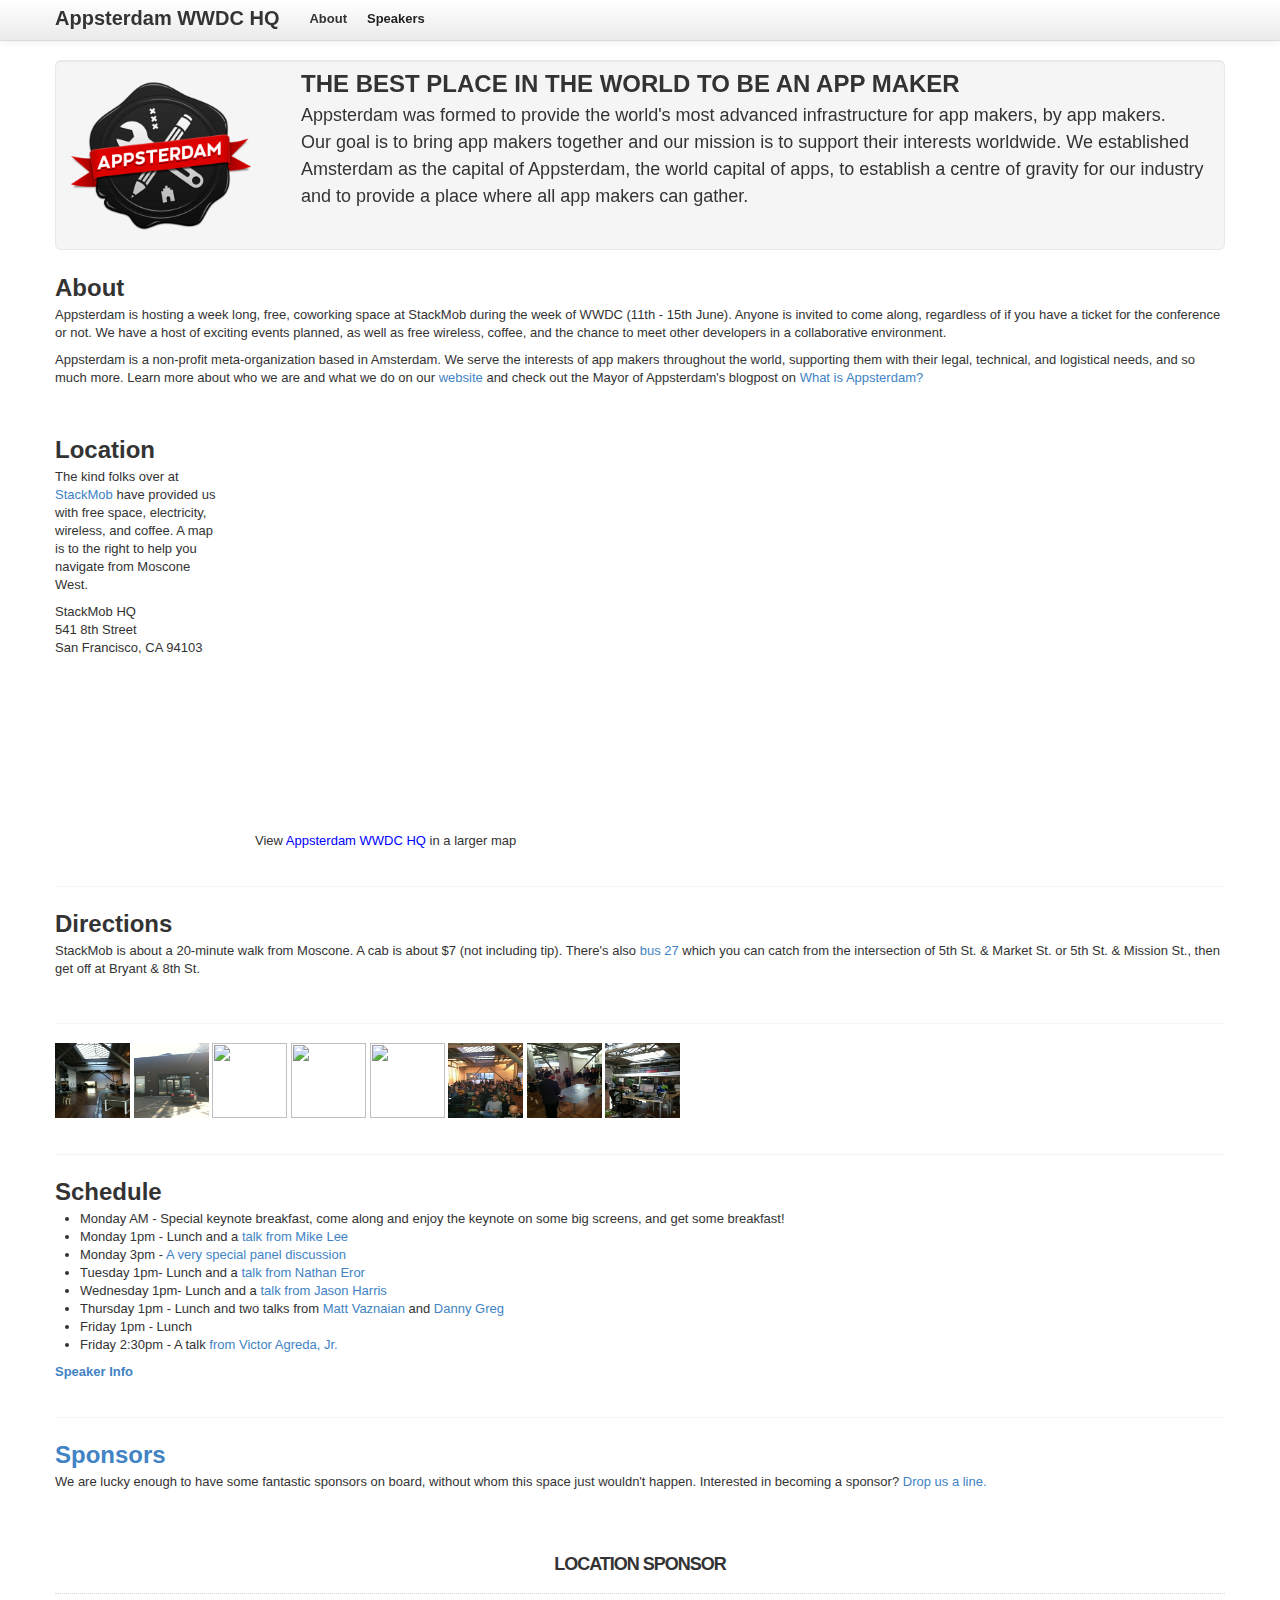
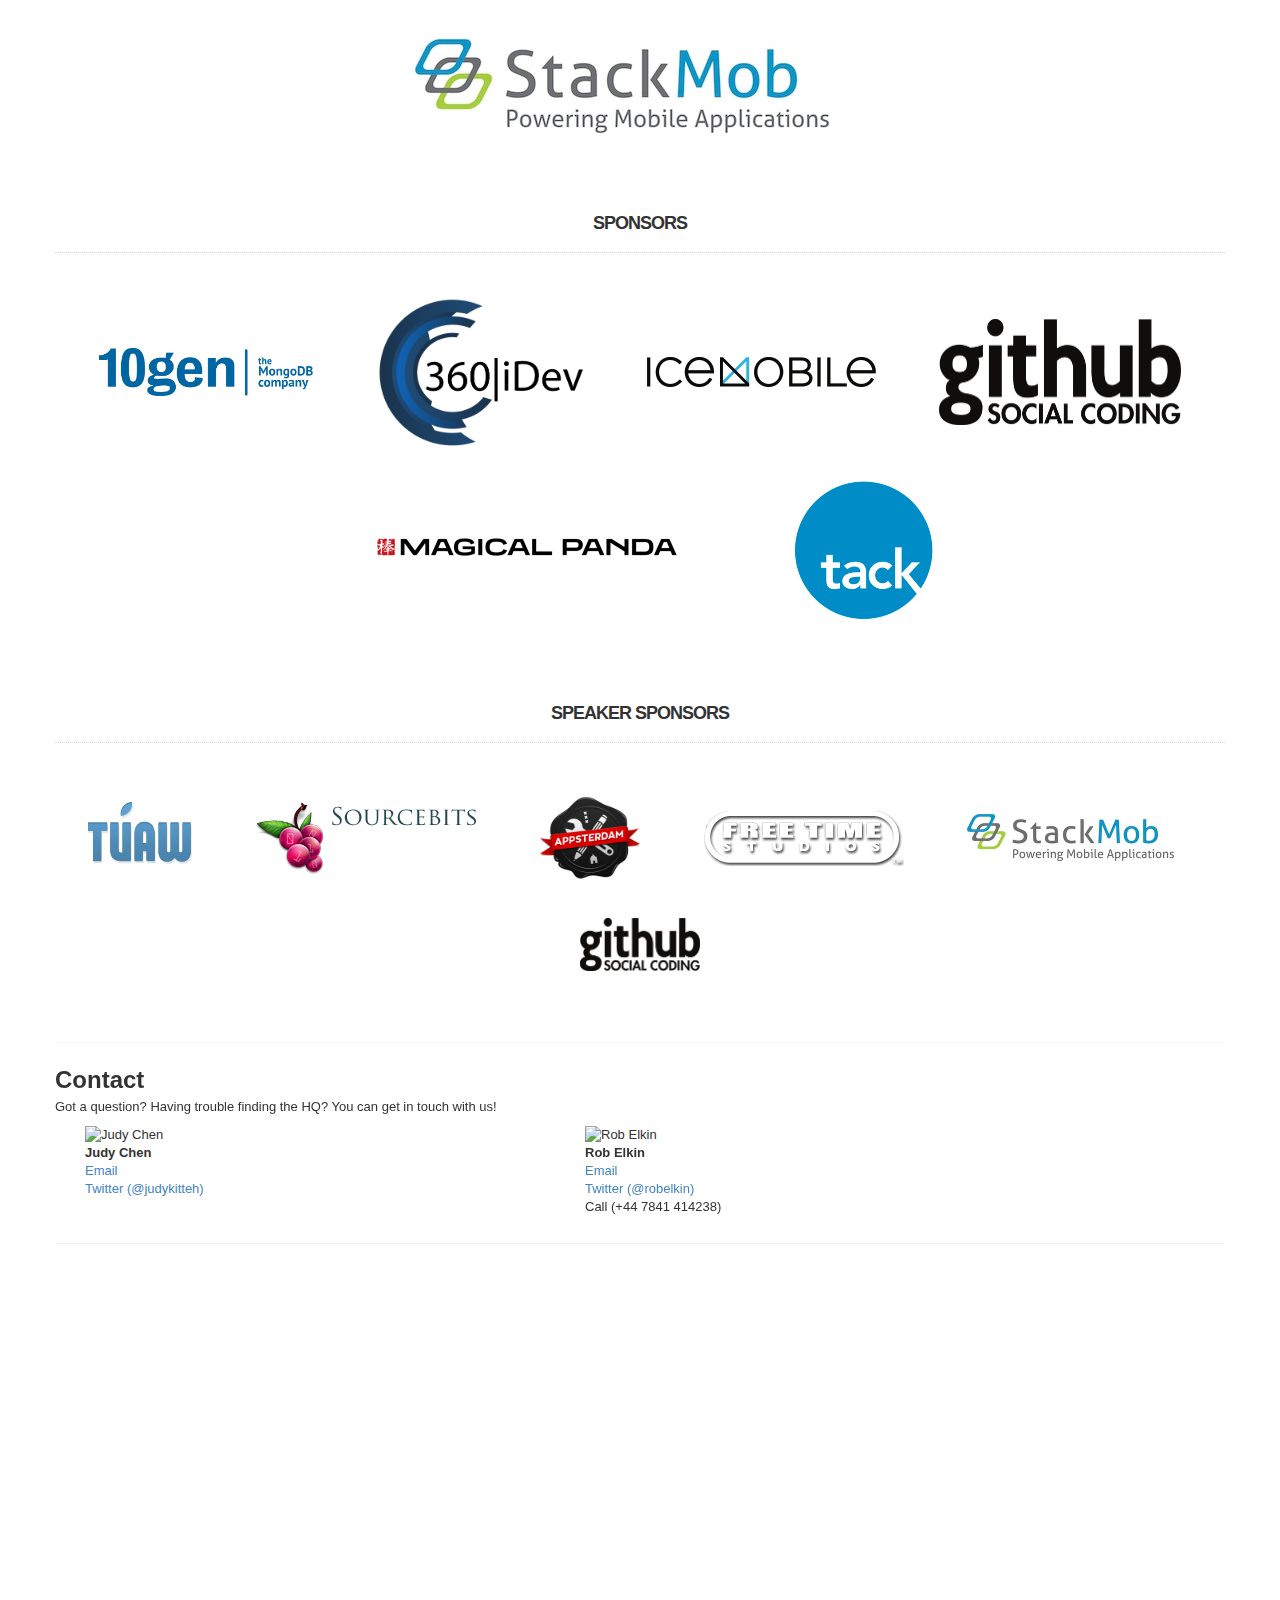
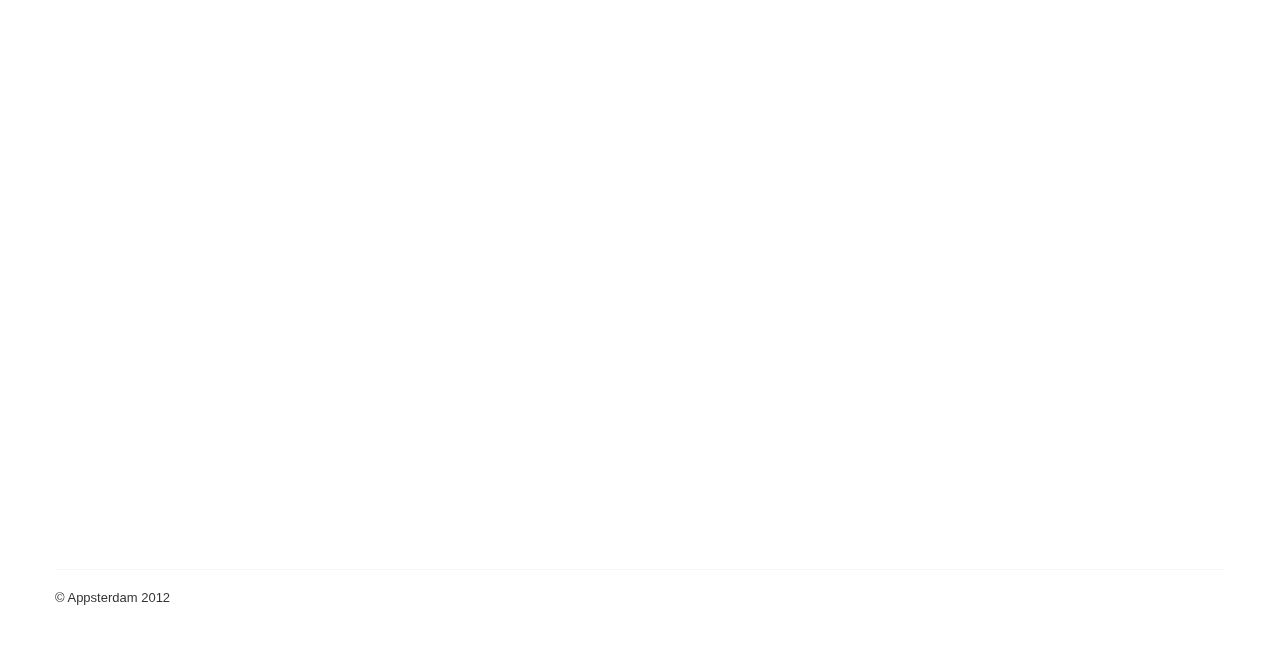
==== index.html @ 82c8825c "Initial commit" ====
<!DOCTYPE html PUBLIC "-//W3C//DTD XHTML 1.0 Transitional//EN"
		"http://www.w3.org/TR/xhtml1/DTD/xhtml1-transitional.dtd">
	<html xmlns="http://www.w3.org/1999/xhtml" xml:lang="en" lang="en">
	  <head>
	    <meta charset="utf-8">
	    <title>Appsterdam WWDC HQ</title>
	    <meta name="viewport" content="width=device-width, initial-scale=1.0">
	    <meta name="description" content="">
	    <meta name="author" content="">

	    <!-- Le styles -->
	    <link href="assets/css/bootstrap.css" rel="stylesheet">
	    <style type="text/css">
	      body {
	        padding-top: 60px;
	        padding-bottom: 40px;
	      }
	    </style>
	    <link href="assets/css/bootstrap-responsive.css" rel="stylesheet">
	    <link href="assets/css/styles.css" rel="stylesheet">
		<link rel="stylesheet" href="assets/css/bootstrap-image-gallery.min.css">

	    <!-- Le HTML5 shim, for IE6-8 support of HTML5 elements -->
	    <!--[if lt IE 9]>
	      <script src="http://html5shim.googlecode.com/svn/trunk/html5.js"></script>
	    <![endif]-->

	    <!-- Le fav and touch icons -->
	    <link rel="shortcut icon" href="assets/ico/favicon.ico">
	    <link rel="apple-touch-icon-precomposed" sizes="144x144" href="assets/ico/apple-touch-icon-144-precomposed.png">
	    <link rel="apple-touch-icon-precomposed" sizes="114x114" href="assets/ico/apple-touch-icon-114-precomposed.png">
	    <link rel="apple-touch-icon-precomposed" sizes="72x72" href="assets/ico/apple-touch-icon-72-precomposed.png">
	    <link rel="apple-touch-icon-precomposed" href="assets/ico/apple-touch-icon-57-precomposed.png">

		<script type="text/javascript">

		  var _gaq = _gaq || [];
		  _gaq.push(['_setAccount', 'UA-10598727-1']);
		  _gaq.push(['_trackPageview']);

		  (function() {
		    var ga = document.createElement('script'); ga.type = 'text/javascript'; ga.async = true;
		    ga.src = ('https:' == document.location.protocol ? 'https://ssl' : 'http://www') + '.google-analytics.com/ga.js';
		    var s = document.getElementsByTagName('script')[0]; s.parentNode.insertBefore(ga, s);
		  })();

		</script>
	  </head>

	  <body>

		  <div id="modal-gallery" class="modal modal-gallery hide fade">
		      <div class="modal-header">
		          <a class="close" data-dismiss="modal">&times;</a>
		          <h3 class="modal-title"></h3>
		      </div>
		      <div class="modal-body"><div class="modal-image"></div></div>
		      <div class="modal-footer">
		          <a class="btn btn-primary modal-next">Next <i class="icon-arrow-right icon-white"></i></a>
		          <a class="btn btn-info modal-prev"><i class="icon-arrow-left icon-white"></i> Previous</a>
		      </div>
		  </div>

	    <div class="navbar navbar-fixed-top">
	      <div class="navbar-inner">
	        <div class="container">
	          <a class="btn btn-navbar" data-toggle="collapse" data-target=".nav-collapse">
	            <span class="icon-bar"></span>
	            <span class="icon-bar"></span>
	            <span class="icon-bar"></span>
	          </a>
	          <a class="brand" href="index.html">Appsterdam WWDC HQ</a>
				<div class="nav-collapse">
	           	<ul class="nav">
	              	<li class="active"><a href="index.html">About</a></li>
	               	<li><a href="speakers.html">Speakers</a></li>
	            </ul>
	          </div>
	        </div>
	      </div>
	    </div>

	    <div class="container">

	<!-- Main hero unit for a primary marketing message or call to action -->
	   		 <div class="hero-unit">
				<img align="LEFT" src="assets/img/appsterdam_logo500x500.png" height="180px">
				<h2>THE BEST PLACE IN THE WORLD TO BE AN APP MAKER</h2>
	        	<p>Appsterdam was formed to provide the world's most advanced infrastructure for app makers, by app makers.<br/>
					Our goal is to bring app makers together and our mission is to support their interests worldwide.
					We established Amsterdam as the capital of Appsterdam, the world capital of apps, to establish a
					centre of gravity for our industry<br/> and to provide a place where all app makers can gather.</p>
			</div>

			<div class="row">
				<div class="span12">
					<h2 style="display: inline;vertical-align: middle;">About</h2>
					<p>Appsterdam is hosting a week long, free, coworking space at StackMob during the week of WWDC (11th - 15th June). Anyone is invited to come along, regardless of if you have a ticket for the conference or not. We have a host of exciting events planned, as well as free wireless, coffee, and the chance to meet other developers in a collaborative environment.</p>

					<p>Appsterdam is a non-profit meta-organization based in Amsterdam. We serve the interests of app makers throughout the world, supporting them with their legal, technical, and logistical needs, and so much more. Learn more about who we are and what we do on our <a href="http://www.appsterdam.rs">website</a> and check out the Mayor of Appsterdam's blogpost on <a href="http://mur.mu.rs/?p=196">What is Appsterdam?</a></p>

				</div>
			</div>

			<br />
			<br />

			<div class="row">
				<div class="span2">
					<h2 style="display: inline;vertical-align: middle;">Location</h2>
					<p>The kind folks over at <a href="http://stackmob.com/" target="_blank">StackMob</a> have provided us with free space, electricity, wireless, and coffee. A map is to the right to help you navigate from Moscone West.</p>
					<p>
					StackMob HQ <br />
					541 8th Street <br />
					San Francisco, CA 94103 <br />
					</p>
				</div>
				<div class="span10">
					<iframe width="900" height="400" frameborder="0" scrolling="no" marginheight="0" marginwidth="0" src="http://maps.google.com/maps/ms?msa=0&amp;msid=208277663293747284468.0004bfae197f04d723813&amp;hl=en&amp;ie=UTF8&amp;t=m&amp;ll=37.778144,-122.398853&amp;spn=0.01696,0.043902&amp;z=15&amp;output=embed"></iframe><br /><small>View <a href="http://maps.google.com/maps/ms?msa=0&amp;msid=208277663293747284468.0004bfae197f04d723813&amp;hl=en&amp;ie=UTF8&amp;t=m&amp;ll=37.778144,-122.398853&amp;spn=0.01696,0.043902&amp;z=15&amp;source=embed" style="color:#0000FF;text-align:left">Appsterdam WWDC HQ</a> in a larger map</small>

				</div>
			</div>

		<br />
		<hr>

			<div class="row">
				<div class="span12">

					<h2 style="display: inline;vertical-align: middle;">Directions</h2>
					<p>StackMob is about a 20-minute walk from Moscone. A cab is about $7 (not including tip). There's also <a href="http://www.sfmuni.com/cms/mmaps/documents/27-layer.pdf">bus 27</a> which you can catch from the intersection of 5th St. & Market St. or 5th St. & Mission St., then get off at Bryant & 8th St.
				</div>
			</div>

			<br />
			<hr>

			<div class="row">

			<div class="span12">
				<div id="gallery" data-toggle="modal-gallery" data-target="#modal-gallery">
				    <a href="assets/img/photo-12.JPG" title="Inside" rel="gallery"><img src="assets/img/photo-12.JPG" width="75" height="75"></a>
				    <a href="assets/img/outside.JPG" title="Outside" rel="gallery"><img src="assets/img/outside.JPG" width="75" height="75"></a>
					<a href="http://farm8.staticflickr.com/7068/6811266282_88a6dff822.jpg" title="IMG_0360 by JesseMalpractice, on Flickr" rel="gallery"><img src="http://farm8.staticflickr.com/7068/6811266282_88a6dff822.jpg" width="75" height="75"></a>
					<a href="http://farm8.staticflickr.com/7044/6811265468_e5abba17db.jpg" title="IMG_0351 by JesseMalpractice, on Flickr" rel="gallery"><img src="http://farm8.staticflickr.com/7044/6811265468_e5abba17db.jpg" width="75" height="75"></a>
					<a href="http://farm8.staticflickr.com/7057/6957364421_4cbc7ba295.jpg" title="IMG_0203 by JesseMalpractice, on Flickr" rel="gallery"><img src="http://farm8.staticflickr.com/7057/6957364421_4cbc7ba295.jpg" width="75" height="75"></a>
					<a href="assets/img/photo(3).JPG" rel="gallery"><img src="assets/img/photo(3).JPG" width="75" height="75"></a>
					<a href="assets/img/photo-10.JPG" rel="gallery"><img src="assets/img/photo-10.JPG" width="75" height="75"></a>
					<a href="assets/img/photo-11.JPG" rel="gallery"><img src="assets/img/photo-11.JPG" width="75" height="75"></a>
				</div>
			</div>
		</div>

			<br />
			<hr>

			<div class="row">
				<div class="span12">

					<h2 style="display: inline;vertical-align: middle;">Schedule</h2>
					<ul>
						<li>Monday AM - Special keynote breakfast, come along and enjoy the keynote on some big screens, and get some breakfast!</li>
						<li>Monday 1pm - Lunch and a <a href="speakers.html#mike">talk from Mike Lee</a></li>
						<li>Monday 3pm - <a href="speakers.html#panel">A very special panel discussion</a></li>
						<li>Tuesday 1pm- Lunch and a <a href="speakers.html#nathan">talk from Nathan Eror</a></li>
						<li>Wednesday 1pm- Lunch and a <a href="speakers.html#jason">talk from Jason Harris</a></li>
						<li>Thursday 1pm - Lunch and two talks from <a href="speakers.html#matt">Matt Vaznaian</a> and <a href="speakers.html#danny">Danny Greg</a></li>
						<li>Friday 1pm - Lunch</li>
						<li>Friday 2:30pm - A talk <a href="speakers.html#victor">from Victor Agreda, Jr.</a></li>
					</ul>
					<b><a href="speakers.html">Speaker Info</a></b>
				</div>
			</div>

			<br />
			<hr>

			<div class="row">
				<div class="span12">

				<h2 style="display: inline;vertical-align: middle;"><a href="#sponsors" name="sponsors">Sponsors</a></h2>
				<p>We are lucky enough to have some fantastic sponsors on board, without whom this space just wouldn't happen. Interested in becoming a sponsor? <a href="mailto:robelkin+wwdc@gmail.com">Drop us a line.</a></p>

					<div class="sponsor-list">
						<h3>Location Sponsor</h3>
						<ul class="">
							<li><a href="http://www.stackmob.com" target="_blank"><img src="assets/img/stackmob_logo_med_tag.jpg" width="450" height="96" alt="Stackmob Logo"></a></li>
						</ul>
					</div>

					<div class="sponsor-list">
						<h3>Sponsors</h3>
						<ul>
							<li>
								<a href="http://www.10gen.com" target="_blank"><img src="assets/img/10gen.png" width="214" height="48" alt="10gen Logo"></a>
							</li>
							<li>
								<a href="http://360idev.com/" target="_blank"><img src="assets/img/360idev.png" width="206.1" height="148.1" alt="360iDev Logo"></a>
							</li>
							<li>
								<a href="http://www.icemobile.com/" target="_blank"><img src="assets/img/IceMobile_logo.png" width="229" height="30" alt="IceMobile Logo"></a>
							</li>
							<li>
								<a href="http://www.github.com/" target="_blank"><img src="assets/img/GitHub_Logo.png" width="241.5" height="106.75" alt="Github Logo"></a>
							</li>
							<li>
								<a href="http://www.magicalpanda.com/" target="_blank"><img src="assets/img/magical-panda.png" width="380" height="143" alt="Magical Panda Logo"></a>
							</li>
							<li>
								<a href="http://www.tackmobile.com/" target="_blank"><img src="assets/img/tack-logo.png" width="154" height="149" alt="Tack Mobile Logo"></a>
							</li>
						</ul>
					</div>

					<div class="sponsor-list">
						<h3>Speaker Sponsors</h3>
						<ul>
								<li>
									<a href="http://www.tuaw.com" target="_blank"><img src="assets/img/tuaw.png" width="104" height="72" alt="TUAW Logo"></a>
								</li>
								<li>
									<a href="http://www.sourcebits.com" target="_blank"><img src="assets/img/sourcebits-logo.png" width="221" height="72" alt="Sourcebits Logo"></a>
								</li>
								<li>
									<a href="http://www.appsterdam.rs" target="_blank"><img src="assets/img/appsterdam_logo500x500.png" width="100" height="100" alt="Appsterdam Logo"></a>
								</li>
								<li>
									<a href="http://www.freetimestudios.com" target="_blank"><img src="assets/img/FTS-Logo-White-Site.png" width="200" height="55" alt="Free Time Studios Logo"></a>
								</li>
								<li>
									<a href="http://www.stackmob.com" target="_blank"><img src="assets/img/stackmob_logo_med_tag.jpg" width="225" height="48" alt="Stackmob Logo"></a>
								</li>
								<li>
									<a href="http://www.github.com/" target="_blank"><img src="assets/img/GitHub_Logo.png" width="120" height="53" alt="Github Logo"></a>
								</li>
						</ul>
					</div>

				</div>
			</div>

			<br />

			<hr>

			<div class="row">
				<div class="span12">
					<h2 style="display: inline;vertical-align: middle;">Contact</h2>
					<p>Got a question? Having trouble finding the HQ? You can get in touch with us!</p>
					<div class="span3">
						<ul class="unstyled">
							<li><img src="https://si0.twimg.com/profile_images/1306058989/IMG_0033.jpg" alt="Judy Chen" width="65" height="80"></li>
							<li><b>Judy Chen</b></li>
							<li><a href="mailto:judy@appsterdam.rs">Email</a></li>
							<li><a href="http://www.twitter.com/judykitteh">Twitter (@judykitteh)</a></li>
						</ul>
					</div>
					<div class="span4 offset2">
						<ul class="unstyled">
							<li><img src="http://www.gravatar.com/avatar/f342bf8a5312e10ea7a8d42f7eef86e0" alt="Rob Elkin"></li>
							<li><b>Rob Elkin</b></li>
							<li><a href="mailto:robelkin+wwdc@gmail.com">Email</a></li>
							<li><a href="http://www.twitter.com/robelkin">Twitter (@robelkin)</a></li>
							<li>Call (+44 7841 414238)</li>
						</ul>
					</div>
				</div>
			</div>

			<hr>

			<div class="row">
				<div class="span12">
					<p><iframe src="https://docs.google.com/spreadsheet/embeddedform?formkey=dEt3eHRSdm1zUUdVdjhsUUdEd0o1QWc6MQ" width="760" height="879" frameborder="0" marginheight="0" marginwidth="0">Loading...</iframe></p>
				</div>
			</div>
			<hr>

	      <footer>
	        <div class="row">
				<div class="span8">
					<p>&copy; Appsterdam 2012</p>
				</div>
			</div>
		</footer>

	    </div> <!-- /container -->

	    <!-- Le javascript
	    ================================================== -->
	    <!-- Placed at the end of the document so the pages load faster -->
	    <script src="assets/js/jquery.js"></script>
	    <script src="assets/js/bootstrap-transition.js"></script>
	    <script src="assets/js/bootstrap-alert.js"></script>
	    <script src="assets/js/bootstrap-modal.js"></script>
	    <script src="assets/js/bootstrap-dropdown.js"></script>
	    <script src="assets/js/bootstrap-scrollspy.js"></script>
	    <script src="assets/js/bootstrap-tab.js"></script>
	    <script src="assets/js/bootstrap-tooltip.js"></script>
	    <script src="assets/js/bootstrap-popover.js"></script>
	    <script src="assets/js/bootstrap-button.js"></script>
	    <script src="assets/js/bootstrap-collapse.js"></script>
	    <script src="assets/js/bootstrap-carousel.js"></script>
		<script src="assets/js/bootstrap-typeahead.js"></script>
		<script src="assets/js/email.js"></script>
		<script src="assets/js/load-image.min.js"></script>
		<script src="assets/js/bootstrap-image-gallery.min.js"></script>
	  </body>
	</html>
---- assets/css/styles.css ----
.sponsor-list{
	display: block;
}

.sponsor-list h3{
	text-align: center;
	margin: 60px 0 30px;
	font-size: 18px;
	font-weight: bold;
	letter-spacing: -1px;
	color: #333;
	border-bottom: dotted 1px #d7d7d7;
	padding-bottom: 15px;
	text-transform: uppercase;
}

.sponsor-list ul{
	list-style: none;
	margin: 20px 0;
	text-align: center;
	display: block;
	width: 100%;
}

.sponsor-list li{
	display: inline-block;
	margin: 15px 30px;
}
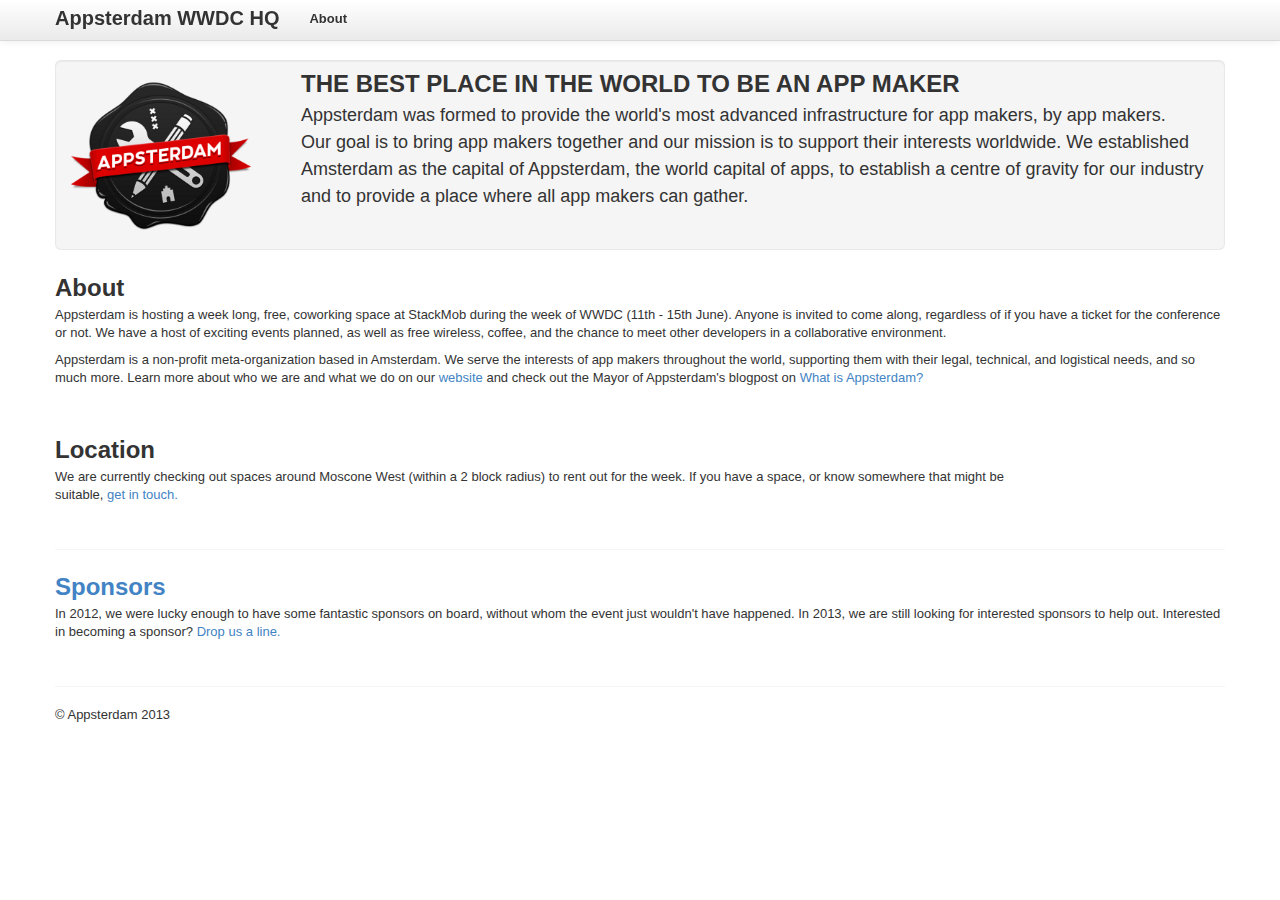
==== commit fe5a961a: "Stripped out a bunch of content for a trimmed down 2013 site" ====
--- a/index.html
+++ b/index.html
@@ -73,7 +73,6 @@
 				<div class="nav-collapse">
 	           	<ul class="nav">
 	              	<li class="active"><a href="index.html">About</a></li>
-	               	<li><a href="speakers.html">Speakers</a></li>
 	            </ul>
 	          </div>
 	        </div>
@@ -106,180 +105,31 @@
 			<br />
 
 			<div class="row">
-				<div class="span2">
+				<div class="span10">
 					<h2 style="display: inline;vertical-align: middle;">Location</h2>
-					<p>The kind folks over at <a href="http://stackmob.com/" target="_blank">StackMob</a> have provided us with free space, electricity, wireless, and coffee. A map is to the right to help you navigate from Moscone West.</p>
-					<p>
-					StackMob HQ <br />
-					541 8th Street <br />
-					San Francisco, CA 94103 <br />
-					</p>
-				</div>
-				<div class="span10">
-					<iframe width="900" height="400" frameborder="0" scrolling="no" marginheight="0" marginwidth="0" src="http://maps.google.com/maps/ms?msa=0&amp;msid=208277663293747284468.0004bfae197f04d723813&amp;hl=en&amp;ie=UTF8&amp;t=m&amp;ll=37.778144,-122.398853&amp;spn=0.01696,0.043902&amp;z=15&amp;output=embed"></iframe><br /><small>View <a href="http://maps.google.com/maps/ms?msa=0&amp;msid=208277663293747284468.0004bfae197f04d723813&amp;hl=en&amp;ie=UTF8&amp;t=m&amp;ll=37.778144,-122.398853&amp;spn=0.01696,0.043902&amp;z=15&amp;source=embed" style="color:#0000FF;text-align:left">Appsterdam WWDC HQ</a> in a larger map</small>
-
+					<p>We are currently checking out spaces around Moscone West (within a 2 block radius) to rent out for the week. If you have a space, or know somewhere that might be suitable, <a href="mailto:rob@appsterdam.rs">get in touch.</a></p>
 				</div>
 			</div>
 
 		<br />
 		<hr>
 
-			<div class="row">
-				<div class="span12">
+        <div class="row">
+            <div class="span12">
 
-					<h2 style="display: inline;vertical-align: middle;">Directions</h2>
-					<p>StackMob is about a 20-minute walk from Moscone. A cab is about $7 (not including tip). There's also <a href="http://www.sfmuni.com/cms/mmaps/documents/27-layer.pdf">bus 27</a> which you can catch from the intersection of 5th St. & Market St. or 5th St. & Mission St., then get off at Bryant & 8th St.
-				</div>
-			</div>
+            <h2 style="display: inline;vertical-align: middle;"><a href="#sponsors" name="sponsors">Sponsors</a></h2>
+            <p>In 2012, we were lucky enough to have some fantastic sponsors on board, without whom the event just wouldn't have happened. In 2013, we are still looking for interested sponsors to help out. Interested in becoming a sponsor? <a href="mailto:rob@appsterdam.rs">Drop us a line.</a></p>
+            </div>
+        </div>
 
-			<br />
-			<hr>
+        <br />
 
-			<div class="row">
-
-			<div class="span12">
-				<div id="gallery" data-toggle="modal-gallery" data-target="#modal-gallery">
-				    <a href="assets/img/photo-12.JPG" title="Inside" rel="gallery"><img src="assets/img/photo-12.JPG" width="75" height="75"></a>
-				    <a href="assets/img/outside.JPG" title="Outside" rel="gallery"><img src="assets/img/outside.JPG" width="75" height="75"></a>
-					<a href="http://farm8.staticflickr.com/7068/6811266282_88a6dff822.jpg" title="IMG_0360 by JesseMalpractice, on Flickr" rel="gallery"><img src="http://farm8.staticflickr.com/7068/6811266282_88a6dff822.jpg" width="75" height="75"></a>
-					<a href="http://farm8.staticflickr.com/7044/6811265468_e5abba17db.jpg" title="IMG_0351 by JesseMalpractice, on Flickr" rel="gallery"><img src="http://farm8.staticflickr.com/7044/6811265468_e5abba17db.jpg" width="75" height="75"></a>
-					<a href="http://farm8.staticflickr.com/7057/6957364421_4cbc7ba295.jpg" title="IMG_0203 by JesseMalpractice, on Flickr" rel="gallery"><img src="http://farm8.staticflickr.com/7057/6957364421_4cbc7ba295.jpg" width="75" height="75"></a>
-					<a href="assets/img/photo(3).JPG" rel="gallery"><img src="assets/img/photo(3).JPG" width="75" height="75"></a>
-					<a href="assets/img/photo-10.JPG" rel="gallery"><img src="assets/img/photo-10.JPG" width="75" height="75"></a>
-					<a href="assets/img/photo-11.JPG" rel="gallery"><img src="assets/img/photo-11.JPG" width="75" height="75"></a>
-				</div>
-			</div>
-		</div>
-
-			<br />
-			<hr>
-
-			<div class="row">
-				<div class="span12">
-
-					<h2 style="display: inline;vertical-align: middle;">Schedule</h2>
-					<ul>
-						<li>Monday AM - Special keynote breakfast, come along and enjoy the keynote on some big screens, and get some breakfast!</li>
-						<li>Monday 1pm - Lunch and a <a href="speakers.html#mike">talk from Mike Lee</a></li>
-						<li>Monday 3pm - <a href="speakers.html#panel">A very special panel discussion</a></li>
-						<li>Tuesday 1pm- Lunch and a <a href="speakers.html#nathan">talk from Nathan Eror</a></li>
-						<li>Wednesday 1pm- Lunch and a <a href="speakers.html#jason">talk from Jason Harris</a></li>
-						<li>Thursday 1pm - Lunch and two talks from <a href="speakers.html#matt">Matt Vaznaian</a> and <a href="speakers.html#danny">Danny Greg</a></li>
-						<li>Friday 1pm - Lunch</li>
-						<li>Friday 2:30pm - A talk <a href="speakers.html#victor">from Victor Agreda, Jr.</a></li>
-					</ul>
-					<b><a href="speakers.html">Speaker Info</a></b>
-				</div>
-			</div>
-
-			<br />
-			<hr>
-
-			<div class="row">
-				<div class="span12">
-
-				<h2 style="display: inline;vertical-align: middle;"><a href="#sponsors" name="sponsors">Sponsors</a></h2>
-				<p>We are lucky enough to have some fantastic sponsors on board, without whom this space just wouldn't happen. Interested in becoming a sponsor? <a href="mailto:robelkin+wwdc@gmail.com">Drop us a line.</a></p>
-
-					<div class="sponsor-list">
-						<h3>Location Sponsor</h3>
-						<ul class="">
-							<li><a href="http://www.stackmob.com" target="_blank"><img src="assets/img/stackmob_logo_med_tag.jpg" width="450" height="96" alt="Stackmob Logo"></a></li>
-						</ul>
-					</div>
-
-					<div class="sponsor-list">
-						<h3>Sponsors</h3>
-						<ul>
-							<li>
-								<a href="http://www.10gen.com" target="_blank"><img src="assets/img/10gen.png" width="214" height="48" alt="10gen Logo"></a>
-							</li>
-							<li>
-								<a href="http://360idev.com/" target="_blank"><img src="assets/img/360idev.png" width="206.1" height="148.1" alt="360iDev Logo"></a>
-							</li>
-							<li>
-								<a href="http://www.icemobile.com/" target="_blank"><img src="assets/img/IceMobile_logo.png" width="229" height="30" alt="IceMobile Logo"></a>
-							</li>
-							<li>
-								<a href="http://www.github.com/" target="_blank"><img src="assets/img/GitHub_Logo.png" width="241.5" height="106.75" alt="Github Logo"></a>
-							</li>
-							<li>
-								<a href="http://www.magicalpanda.com/" target="_blank"><img src="assets/img/magical-panda.png" width="380" height="143" alt="Magical Panda Logo"></a>
-							</li>
-							<li>
-								<a href="http://www.tackmobile.com/" target="_blank"><img src="assets/img/tack-logo.png" width="154" height="149" alt="Tack Mobile Logo"></a>
-							</li>
-						</ul>
-					</div>
-
-					<div class="sponsor-list">
-						<h3>Speaker Sponsors</h3>
-						<ul>
-								<li>
-									<a href="http://www.tuaw.com" target="_blank"><img src="assets/img/tuaw.png" width="104" height="72" alt="TUAW Logo"></a>
-								</li>
-								<li>
-									<a href="http://www.sourcebits.com" target="_blank"><img src="assets/img/sourcebits-logo.png" width="221" height="72" alt="Sourcebits Logo"></a>
-								</li>
-								<li>
-									<a href="http://www.appsterdam.rs" target="_blank"><img src="assets/img/appsterdam_logo500x500.png" width="100" height="100" alt="Appsterdam Logo"></a>
-								</li>
-								<li>
-									<a href="http://www.freetimestudios.com" target="_blank"><img src="assets/img/FTS-Logo-White-Site.png" width="200" height="55" alt="Free Time Studios Logo"></a>
-								</li>
-								<li>
-									<a href="http://www.stackmob.com" target="_blank"><img src="assets/img/stackmob_logo_med_tag.jpg" width="225" height="48" alt="Stackmob Logo"></a>
-								</li>
-								<li>
-									<a href="http://www.github.com/" target="_blank"><img src="assets/img/GitHub_Logo.png" width="120" height="53" alt="Github Logo"></a>
-								</li>
-						</ul>
-					</div>
-
-				</div>
-			</div>
-
-			<br />
-
-			<hr>
-
-			<div class="row">
-				<div class="span12">
-					<h2 style="display: inline;vertical-align: middle;">Contact</h2>
-					<p>Got a question? Having trouble finding the HQ? You can get in touch with us!</p>
-					<div class="span3">
-						<ul class="unstyled">
-							<li><img src="https://si0.twimg.com/profile_images/1306058989/IMG_0033.jpg" alt="Judy Chen" width="65" height="80"></li>
-							<li><b>Judy Chen</b></li>
-							<li><a href="mailto:judy@appsterdam.rs">Email</a></li>
-							<li><a href="http://www.twitter.com/judykitteh">Twitter (@judykitteh)</a></li>
-						</ul>
-					</div>
-					<div class="span4 offset2">
-						<ul class="unstyled">
-							<li><img src="http://www.gravatar.com/avatar/f342bf8a5312e10ea7a8d42f7eef86e0" alt="Rob Elkin"></li>
-							<li><b>Rob Elkin</b></li>
-							<li><a href="mailto:robelkin+wwdc@gmail.com">Email</a></li>
-							<li><a href="http://www.twitter.com/robelkin">Twitter (@robelkin)</a></li>
-							<li>Call (+44 7841 414238)</li>
-						</ul>
-					</div>
-				</div>
-			</div>
-
-			<hr>
-
-			<div class="row">
-				<div class="span12">
-					<p><iframe src="https://docs.google.com/spreadsheet/embeddedform?formkey=dEt3eHRSdm1zUUdVdjhsUUdEd0o1QWc6MQ" width="760" height="879" frameborder="0" marginheight="0" marginwidth="0">Loading...</iframe></p>
-				</div>
-			</div>
-			<hr>
+        <hr>
 
 	      <footer>
 	        <div class="row">
 				<div class="span8">
-					<p>&copy; Appsterdam 2012</p>
+					<p>&copy; Appsterdam 2013</p>
 				</div>
 			</div>
 		</footer>
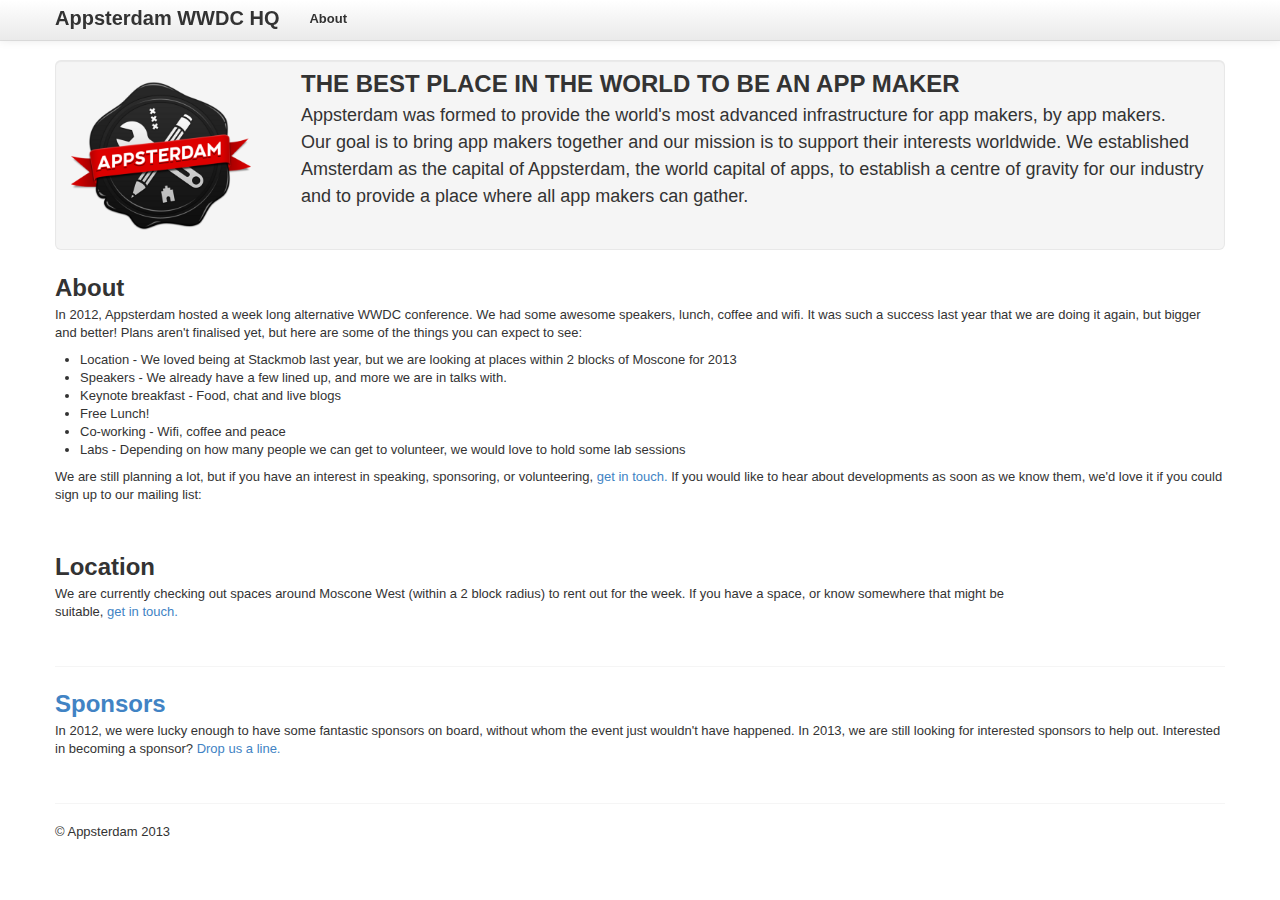
==== commit 79acf3bf: "added 2013 specific information" ====
--- a/index.html
+++ b/index.html
@@ -94,10 +94,17 @@
 			<div class="row">
 				<div class="span12">
 					<h2 style="display: inline;vertical-align: middle;">About</h2>
-					<p>Appsterdam is hosting a week long, free, coworking space at StackMob during the week of WWDC (11th - 15th June). Anyone is invited to come along, regardless of if you have a ticket for the conference or not. We have a host of exciting events planned, as well as free wireless, coffee, and the chance to meet other developers in a collaborative environment.</p>
+					<p>In 2012, Appsterdam hosted a week long alternative WWDC conference. We had some awesome speakers, lunch, coffee and wifi. It was such a success last year that we are doing it again, but bigger and better! Plans aren't finalised yet, but here are some of the things you can expect to see:</p>
+                    <ul>
+                        <li>Location - We loved being at Stackmob last year, but we are looking at places within 2 blocks of Moscone for 2013</li>
+                        <li>Speakers - We already have a few lined up, and more we are in talks with.</li>
+                        <li>Keynote breakfast - Food, chat and live blogs</li>
+                        <li>Free Lunch!</li>
+                        <li>Co-working - Wifi, coffee and peace</li>
+                        <li>Labs - Depending on how many people we can get to volunteer, we would love to hold some lab sessions</li>
+                    </ul>
 
-					<p>Appsterdam is a non-profit meta-organization based in Amsterdam. We serve the interests of app makers throughout the world, supporting them with their legal, technical, and logistical needs, and so much more. Learn more about who we are and what we do on our <a href="http://www.appsterdam.rs">website</a> and check out the Mayor of Appsterdam's blogpost on <a href="http://mur.mu.rs/?p=196">What is Appsterdam?</a></p>
-
+                    <p>We are still planning a lot, but if you have an interest in speaking, sponsoring, or volunteering, <a href="mailto:rob@appsterdam.rs">get in touch.</a> If you would like to hear about developments as soon as we know them, we'd love it if you could sign up to our mailing list:</p>
 				</div>
 			</div>
 
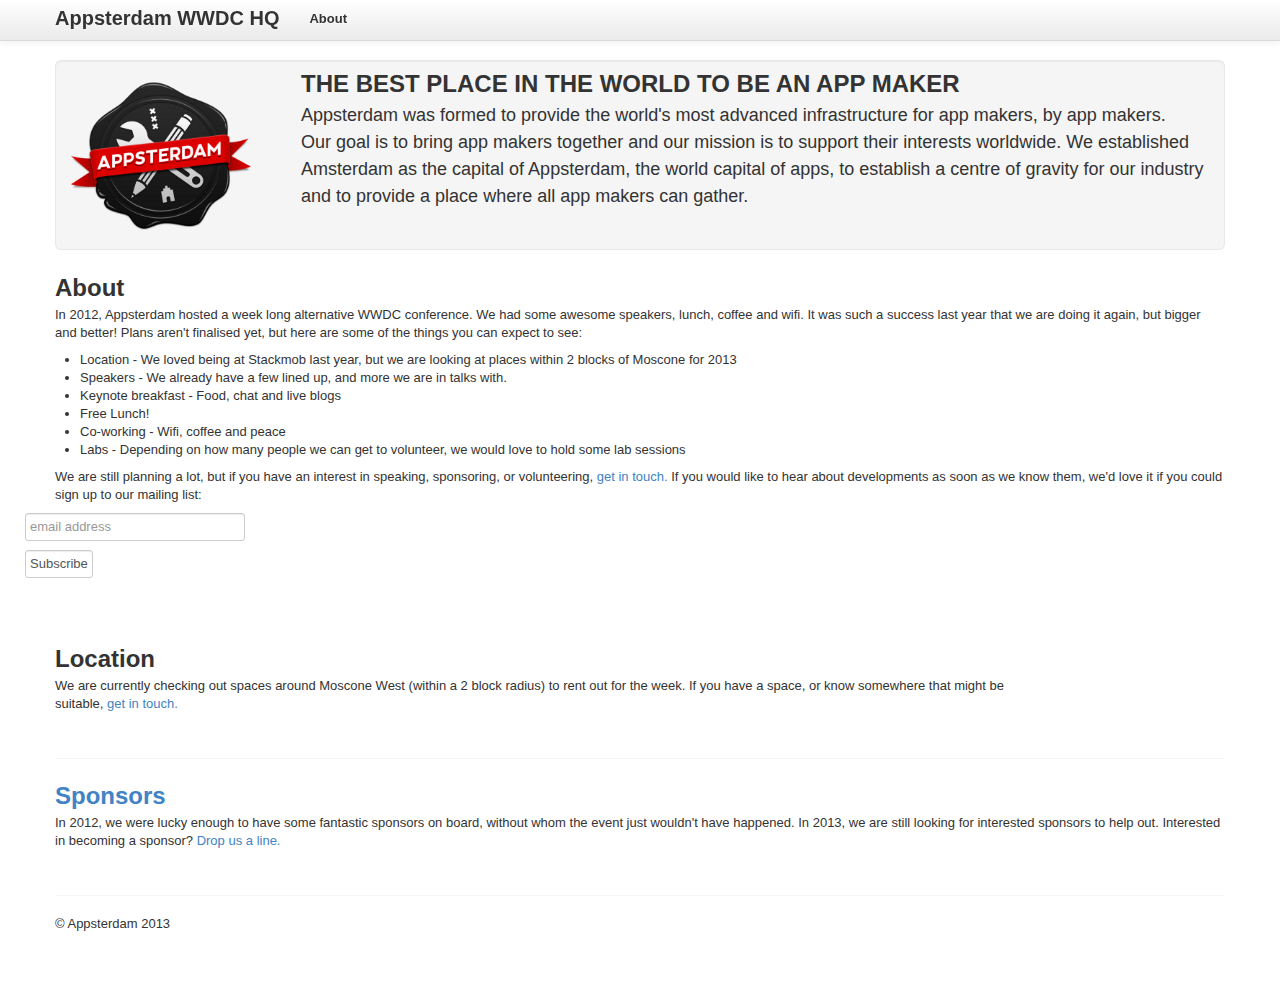
==== commit 7c21c85d: "mailchimp signup form" ====
--- a/index.html
+++ b/index.html
@@ -106,6 +106,21 @@
 
                     <p>We are still planning a lot, but if you have an interest in speaking, sponsoring, or volunteering, <a href="mailto:rob@appsterdam.rs">get in touch.</a> If you would like to hear about developments as soon as we know them, we'd love it if you could sign up to our mailing list:</p>
 				</div>
+                    <!-- Begin MailChimp Signup Form -->
+                        <link href="http://cdn-images.mailchimp.com/embedcode/slim-081711.css" rel="stylesheet" type="text/css">
+                        <style type="text/css">
+                            #mc_embed_signup{background:#fff; clear:left; font:14px Helvetica,Arial,sans-serif; }
+                            /* Add your own MailChimp form style overrides in your site stylesheet or in this style block.
+                               We recommend moving this block and the preceding CSS link to the HEAD of your HTML file. */
+                        </style>
+                        <div id="mc_embed_signup">
+                        <form action="http://appsterdam.us6.list-manage2.com/subscribe/post?u=3139e22dc9&amp;id=f73663b530" method="post" id="mc-embedded-subscribe-form" name="mc-embedded-subscribe-form" class="validate" target="_blank" novalidate>
+                            <input type="email" value="" name="EMAIL" class="email" id="mce-EMAIL" placeholder="email address" required>
+                            <div class="clear"><input type="submit" value="Subscribe" name="subscribe" id="mc-embedded-subscribe" class="button"></div>
+                        </form>
+                        </div>
+
+                    <!--End mc_embed_signup-->
 			</div>
 
 			<br />
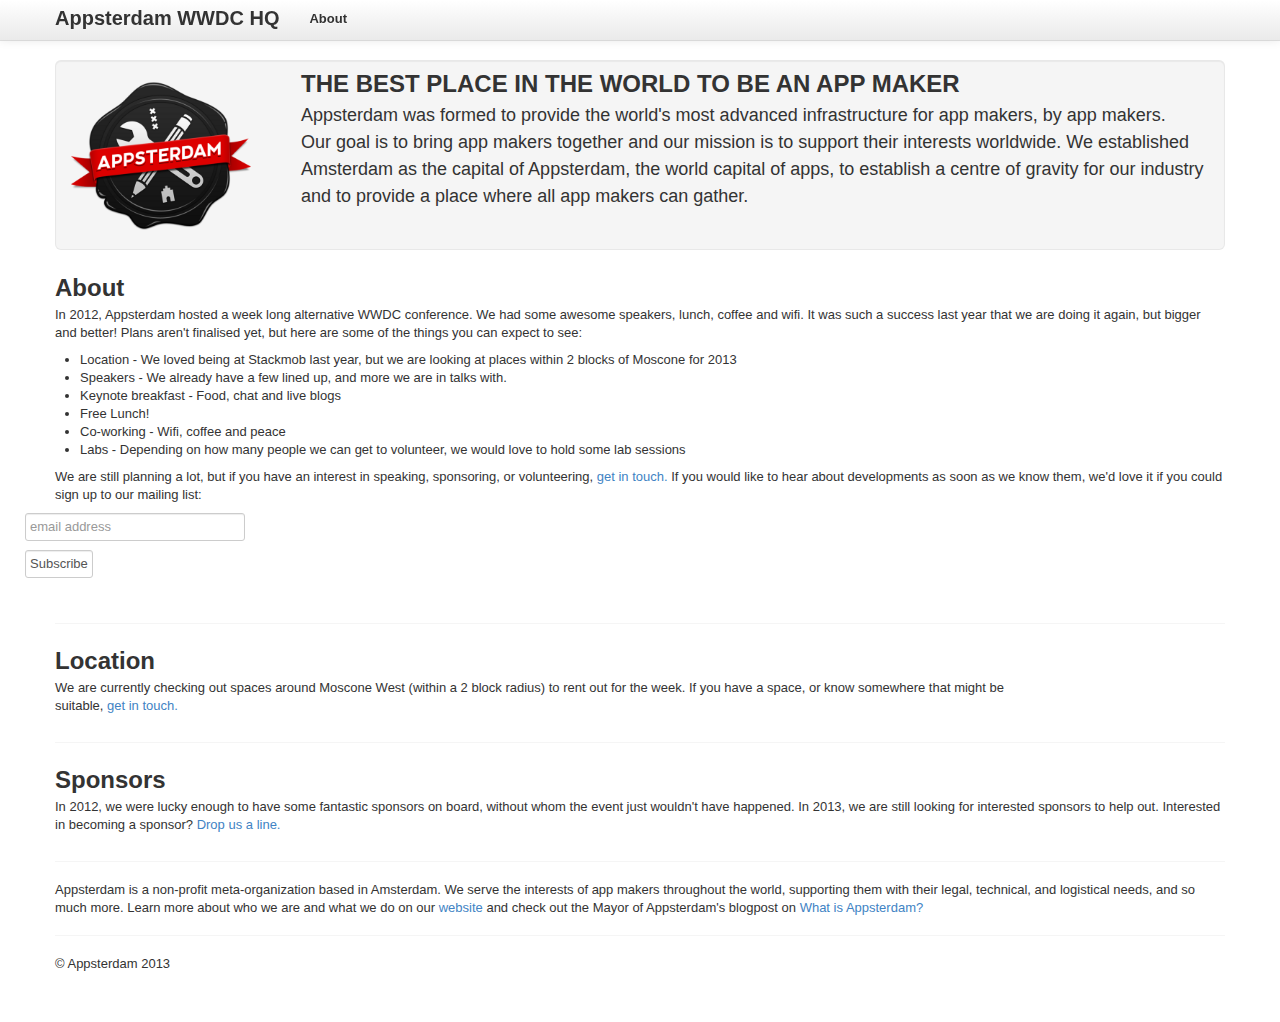
==== commit 08deb9fc: "general ui tidies" ====
--- a/index.html
+++ b/index.html
@@ -123,8 +123,7 @@
                     <!--End mc_embed_signup-->
 			</div>
 
-			<br />
-			<br />
+            <hr />
 
 			<div class="row">
 				<div class="span10">
@@ -133,18 +132,21 @@
 				</div>
 			</div>
 
-		<br />
 		<hr>
 
         <div class="row">
             <div class="span12">
 
-            <h2 style="display: inline;vertical-align: middle;"><a href="#sponsors" name="sponsors">Sponsors</a></h2>
+            <h2 style="display: inline;vertical-align: middle;">Sponsors</h2>
             <p>In 2012, we were lucky enough to have some fantastic sponsors on board, without whom the event just wouldn't have happened. In 2013, we are still looking for interested sponsors to help out. Interested in becoming a sponsor? <a href="mailto:rob@appsterdam.rs">Drop us a line.</a></p>
             </div>
         </div>
 
-        <br />
+        <hr>
+
+        <div>
+            <p>Appsterdam is a non-profit meta-organization based in Amsterdam. We serve the interests of app makers throughout the world, supporting them with their legal, technical, and logistical needs, and so much more. Learn more about who we are and what we do on our <a href="http://www.appsterdam.rs">website</a> and check out the Mayor of Appsterdam's blogpost on <a href="http://mur.mu.rs/?p=196">What is Appsterdam?</a></p>
+        </div>
 
         <hr>
 
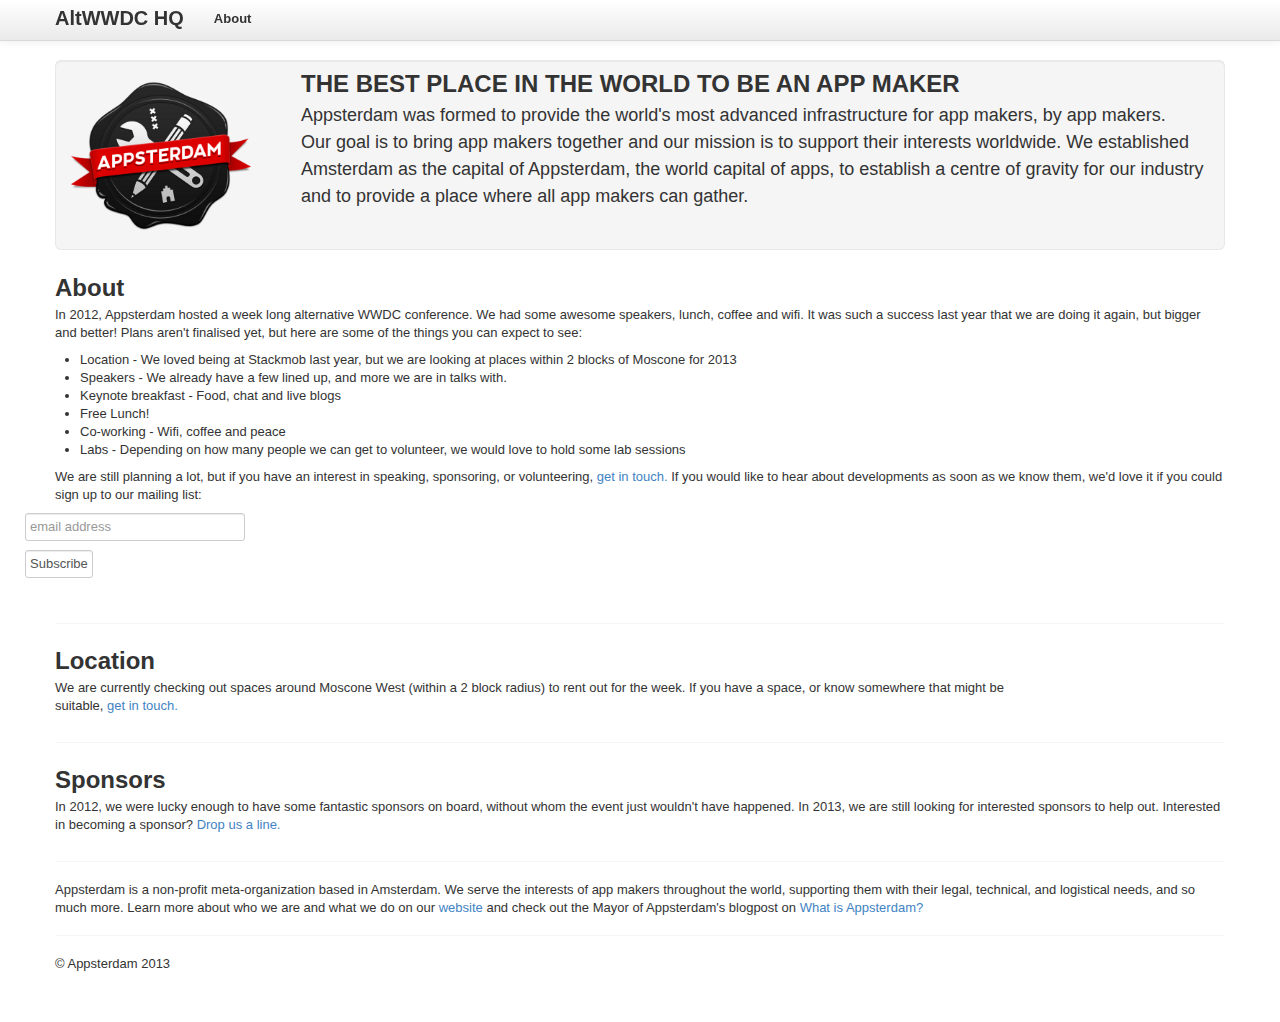
==== commit 2fddbaaa: "updated header" ====
--- a/index.html
+++ b/index.html
@@ -69,7 +69,7 @@
 	            <span class="icon-bar"></span>
 	            <span class="icon-bar"></span>
 	          </a>
-	          <a class="brand" href="index.html">Appsterdam WWDC HQ</a>
+	          <a class="brand" href="index.html">AltWWDC HQ</a>
 				<div class="nav-collapse">
 	           	<ul class="nav">
 	              	<li class="active"><a href="index.html">About</a></li>
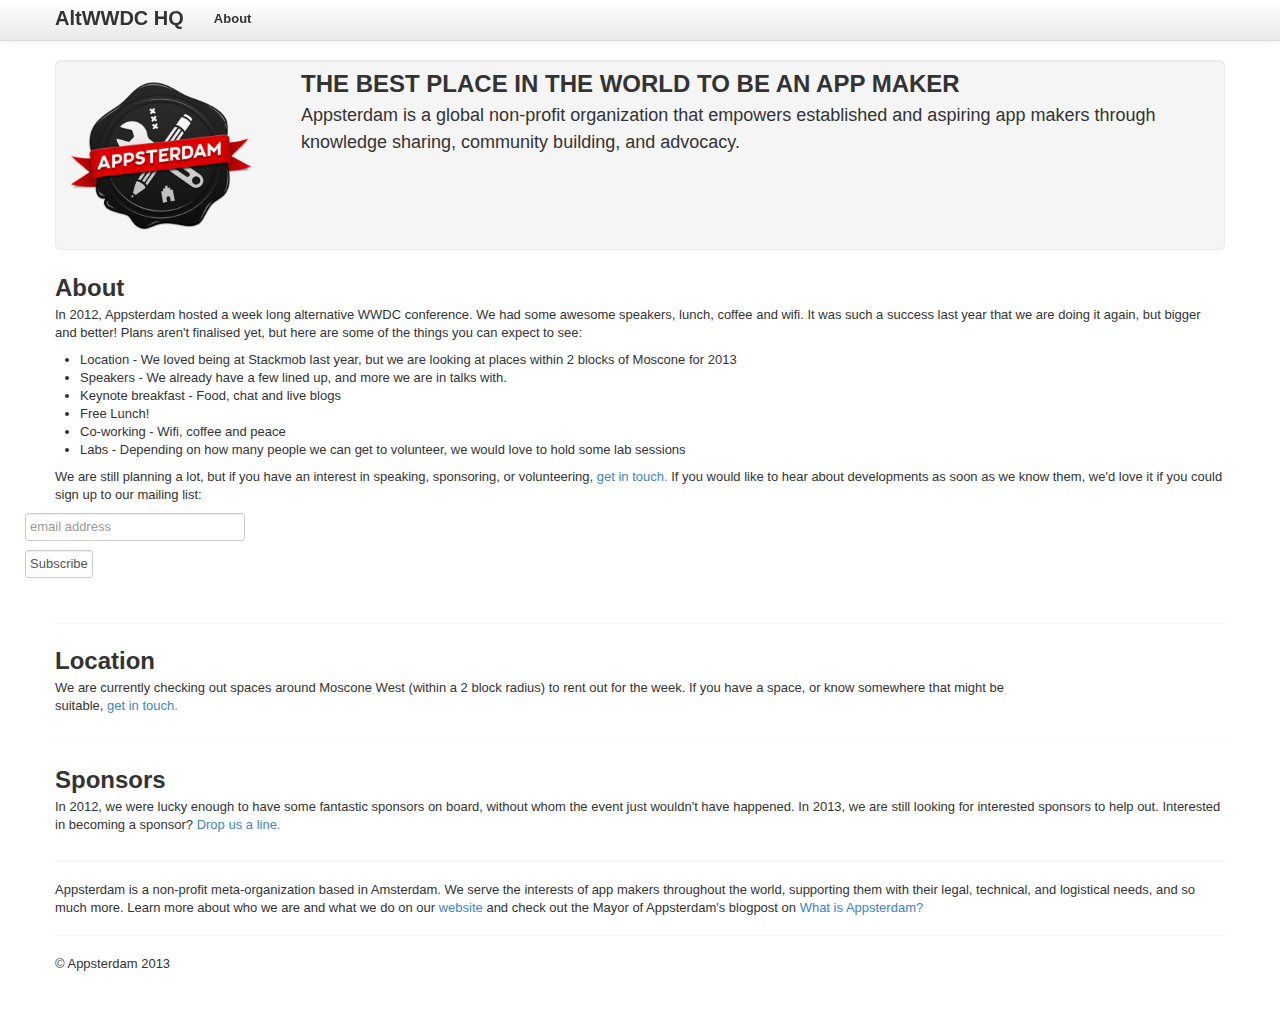
==== commit 09cf265a: "Changed the header" ====
--- a/index.html
+++ b/index.html
@@ -85,10 +85,10 @@
 	   		 <div class="hero-unit">
 				<img align="LEFT" src="assets/img/appsterdam_logo500x500.png" height="180px">
 				<h2>THE BEST PLACE IN THE WORLD TO BE AN APP MAKER</h2>
-	        	<p>Appsterdam was formed to provide the world's most advanced infrastructure for app makers, by app makers.<br/>
-					Our goal is to bring app makers together and our mission is to support their interests worldwide.
-					We established Amsterdam as the capital of Appsterdam, the world capital of apps, to establish a
-					centre of gravity for our industry<br/> and to provide a place where all app makers can gather.</p>
+	        	<p>Appsterdam is a global non-profit organization that empowers established and aspiring app makers through knowledge sharing, community building, and advocacy.</p>
+				<br />
+				<br />
+				<br />
 			</div>
 
 			<div class="row">
